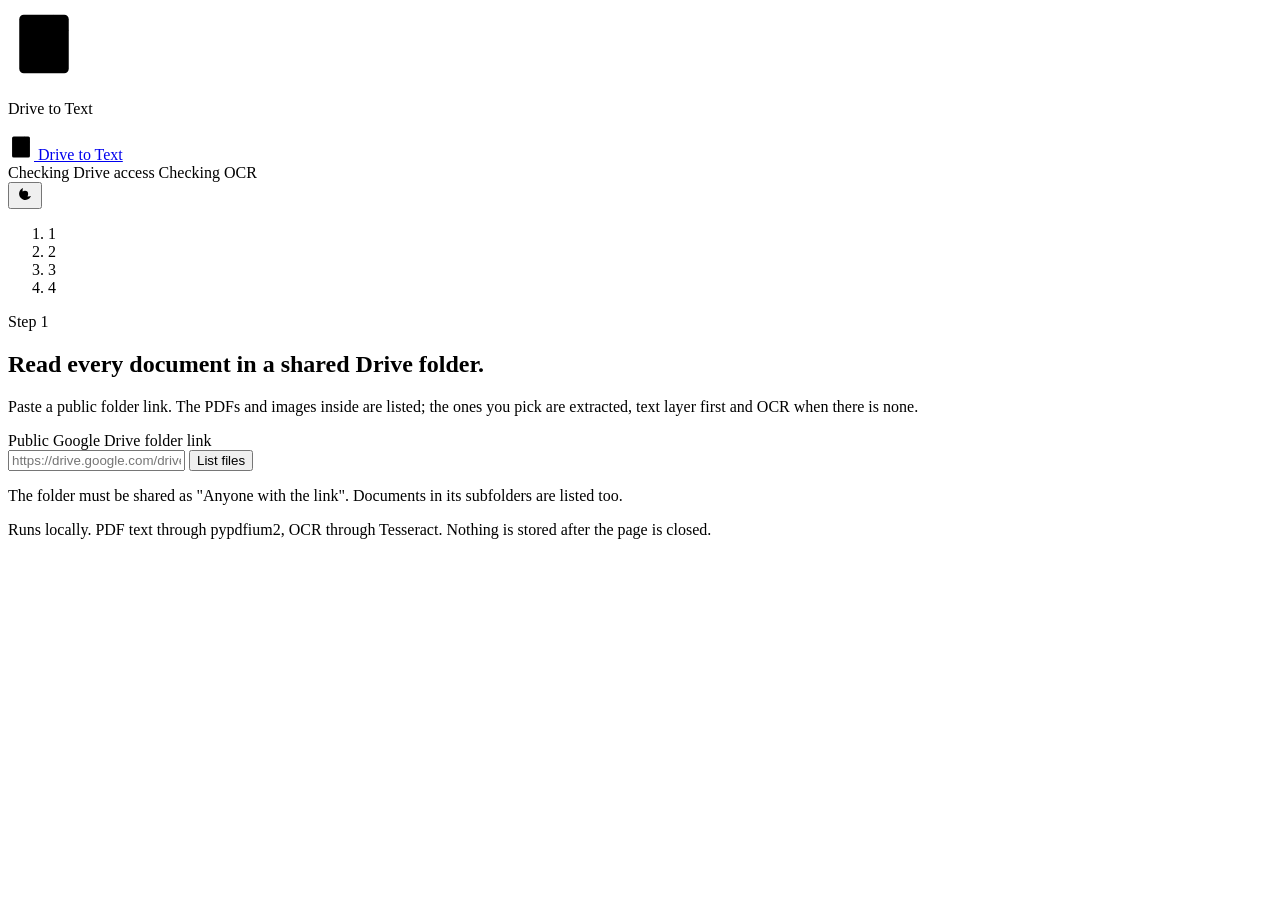
==== app/static/index.html @ b0c805f7 "remove dead code and improve naiamtions" ====
<!doctype html>
<html lang="en">
<head>
  <meta charset="utf-8">
  <meta name="viewport" content="width=device-width, initial-scale=1, viewport-fit=cover">
  <meta name="color-scheme" content="light dark">
  <title>Drive to Text</title>
  <meta name="description" content="List the PDFs and images of a public Google Drive folder and extract their text with a PDF parser or OCR.">
  <link rel="icon" type="image/svg+xml" href="/static/favicon.svg">
  <link rel="preconnect" href="https://fonts.googleapis.com">
  <link rel="preconnect" href="https://fonts.gstatic.com" crossorigin>
  <link rel="stylesheet" href="https://fonts.googleapis.com/css2?family=Schibsted+Grotesk:ital,wght@0,400;0,500;0,700;1,400&family=Newsreader:ital,opsz,wght@0,6..72,400;0,6..72,500;1,6..72,400&display=swap">
  <script src="/static/theme.js"></script>
  <link rel="stylesheet" href="/static/styles.css">
</head>
<body>


<div class="splash" id="splash" aria-hidden="true">
  <svg class="splash-mark" viewBox="0 0 64 64" width="72" height="72" aria-hidden="true">
    <rect class="splash-sheet" x="10" y="6" width="44" height="52" rx="4"/>
    <path class="splash-fold" d="M40 6v14h14"/>
    <rect class="splash-highlight" x="18" y="29" width="22" height="7"/>
    <path class="splash-line" d="M18 24h16"/>
    <path class="splash-line" d="M18 32.5h22"/>
    <path class="splash-line" d="M18 41h20"/>
    <path class="splash-line" d="M18 49h12"/>
  </svg>
  <p class="splash-word">Drive to Text</p>
</div>

<header class="topbar">
  <a class="brand" href="/" aria-label="Drive to Text, start over">
    <svg class="brand-mark" viewBox="0 0 64 64" width="26" height="26" aria-hidden="true">
      <rect x="10" y="6" width="44" height="52" rx="4" class="mark-sheet"/>
      <path d="M40 6v14h14" class="mark-fold"/>
      <rect x="18" y="29" width="22" height="7" class="mark-highlight"/>
      <path d="M18 24h16M18 32.5h22M18 41h20M18 49h12" class="mark-lines"/>
    </svg>
    <span>Drive to Text</span>
  </a>
  <div class="topbar-meta" id="capabilities" aria-live="polite">
    <span class="meta-chip" data-meta="drive">Checking Drive access</span>
    <span class="meta-chip" data-meta="ocr">Checking OCR</span>
  </div>
  <button class="theme-toggle" type="button" data-theme-toggle aria-label="Switch theme">
    <svg viewBox="0 0 24 24" width="18" height="18" aria-hidden="true">
      <g class="theme-sun">
        <circle cx="12" cy="12" r="4.2"/>
        <path d="M12 2.5v2.2M12 19.3v2.2M2.5 12h2.2M19.3 12h2.2M5.3 5.3l1.6 1.6M17.1 17.1l1.6 1.6M5.3 18.7l1.6-1.6M17.1 6.9l1.6-1.6"/>
      </g>
      <path class="theme-moon" d="M20 14.6A8.2 8.2 0 0 1 9.4 4a8.2 8.2 0 1 0 10.6 10.6Z"/>
    </svg>
  </button>
</header>

<main class="flow">
  <aside class="spine" aria-hidden="true">
    <div class="spine-track"><div class="spine-fill" id="spineFill"></div></div>
    <ol class="spine-nodes">
      <li class="spine-node is-current" data-node="link"><span>1</span></li>
      <li class="spine-node" data-node="files"><span>2</span></li>
      <li class="spine-node" data-node="batch"><span>3</span></li>
      <li class="spine-node" data-node="results"><span>4</span></li>
    </ol>
  </aside>

  <div class="stages">

    <section class="stage is-open" id="stage-link" data-stage="link">
      <div class="stage-inner">
        <p class="stage-step">Step 1</p>
        <h1 class="hero-title">Read every document in a shared Drive folder.</h1>
        <p class="hero-lede">Paste a public folder link. The PDFs and images inside are listed; the ones you pick are extracted, text layer first and OCR when there is none.</p>

        <form class="link-form" id="linkForm" novalidate>
          <label class="link-label" for="linkInput">Public Google Drive folder link</label>
          <div class="link-field" id="linkField">
            <input class="link-input" id="linkInput" type="url" inputmode="url" autocomplete="off" spellcheck="false"
                   placeholder="https://drive.google.com/drive/folders/…" aria-describedby="linkHint" required>
            <button class="button button-primary" id="linkSubmit" type="submit">
              <span class="button-label">List files</span>
              <span class="button-spinner" aria-hidden="true"></span>
            </button>
          </div>
          <p class="field-error" id="linkError" role="alert" hidden></p>
          <p class="field-hint" id="linkHint">The folder must be shared as "Anyone with the link". Documents in its subfolders are listed too.</p>
          <div class="fetching" id="fetching" hidden>
            <div class="fetch-reel" id="fetchReel" aria-hidden="true"></div>
            <div class="fetch-info">
              <p class="fetch-text" id="fetchText" role="status">Reading the folder on Drive</p>
              <p class="fetch-name" id="fetchName" dir="auto"></p>
            </div>
          </div>
        </form>
      </div>
    </section>

    <section class="stage" id="stage-files" data-stage="files" hidden>
      <div class="stage-inner">
        <p class="stage-step">Step 2</p>
        <div class="stage-head">
          <div>
            <h2 class="stage-title" id="filesTitle" tabindex="-1">Choose what to extract</h2>
            <p class="stage-sub" id="folderSummary"></p>
          </div>
          <a class="stage-link" id="folderLink" target="_blank" rel="noopener">Open folder in Drive</a>
        </div>

        <div class="files-toolbar">
          <label class="check check-all">
            <input type="checkbox" id="selectAll">
            <span class="check-box" aria-hidden="true"><svg viewBox="0 0 16 16"><path d="M3 8.5l3.2 3L13 4.5"/></svg></span>
            <span class="check-text">Select all</span>
          </label>
          <p class="selection-count" aria-live="polite"><strong id="selectedCount">0</strong> of <span id="totalCount">0</span> selected</p>
        </div>

        <ul class="file-list" id="fileList" aria-label="Documents in the folder"></ul>
        <p class="empty-note" id="filesEmpty" hidden>No PDFs or images in this folder. Only PDF, PNG and JPEG files are picked up.</p>

        <div class="run-bar" id="runBar">
          <fieldset class="lang-picker" id="langPicker">
            <legend>OCR language</legend>
            <div class="lang-chips" id="langChips"></div>
          </fieldset>
          <div class="run-action">
            <p class="field-error" id="runError" role="alert" hidden></p>
            <button class="button button-primary button-large" id="runButton" type="button" disabled>
              <span class="button-label">Extract text</span>
              <span class="button-spinner" aria-hidden="true"></span>
            </button>
          </div>
        </div>
      </div>
    </section>

    <section class="stage" id="stage-batch" data-stage="batch" hidden>
      <div class="stage-inner">
        <p class="stage-step">Step 3</p>
        <div class="stage-head">
          <div>
            <h2 class="stage-title" id="batchTitle" tabindex="-1">Extracting</h2>
            <p class="stage-sub" id="batchSummary" aria-live="polite">Starting the batch</p>
          </div>
          <p class="batch-clock" id="batchClock" aria-hidden="true">0.0 s</p>
        </div>
        <div class="progress" role="progressbar" id="progress" aria-valuemin="0" aria-valuemax="100" aria-valuenow="0" aria-label="Batch progress">
          <div class="progress-fill" id="progressFill"></div>
        </div>
        <div class="job-fold" id="jobFold">
          <div class="job-fold-inner">
            <ul class="job-list" id="jobList" aria-label="Files in this batch"></ul>
          </div>
        </div>
      </div>
    </section>

    <section class="stage" id="stage-results" data-stage="results" hidden>
      <div class="stage-inner">
        <p class="stage-step">Step 4</p>
        <div class="stage-head">
          <div>
            <h2 class="stage-title" id="resultsTitle" tabindex="-1">Read the results</h2>
            <p class="stage-sub" id="resultsSummary"></p>
          </div>
          <div class="stage-actions">
            <a class="button button-primary" id="exportLink" href="#" download>Download JSON</a>
            <button class="button button-ghost" id="restartButton" type="button">Start over</button>
          </div>
        </div>
        <div class="sheets" id="sheets"></div>
      </div>
    </section>

  </div>
</main>

<footer class="foot">
  <p>Runs locally. PDF text through pypdfium2, OCR through Tesseract. Nothing is stored after the page is closed.</p>
</footer>

<template id="tpl-file">
  <li class="file-row">
    <label class="check">
      <input type="checkbox" class="file-check">
      <span class="check-box" aria-hidden="true"><svg viewBox="0 0 16 16"><path d="M3 8.5l3.2 3L13 4.5"/></svg></span>
      <span class="file-thumb" aria-hidden="true"><img alt="" loading="lazy" decoding="async"></span>
      <span class="file-name"><span class="file-folder" hidden></span><span class="file-name-text"></span></span>
    </label>
    <span class="file-kind"></span>
    <span class="file-size"></span>
  </li>
</template>

<template id="tpl-job">
  <li class="job-row" data-status="pending">
    <span class="job-page" aria-hidden="true"><i></i><i></i><i></i><i></i><i></i><img class="job-page-img" alt="" decoding="async"><b class="job-beam"></b></span>
    <span class="job-status"><span class="job-dot" aria-hidden="true"></span><span class="job-status-text">Pending</span></span>
    <span class="job-name"></span>
    <span class="job-stamp" hidden></span>
    <span class="job-meta"></span>
    <p class="job-snippet" hidden></p>
    <p class="job-error" hidden></p>
    <div class="job-live" aria-hidden="true">
      <div class="job-live-inner">
        <span class="live-page"><b class="live-beam"></b></span>
        <div class="live-read">
          <p class="live-count"><span class="live-where">Downloading from Drive</span><span class="live-method"></span></p>
          <span class="live-bar"><i></i></span>
          <p class="live-text" dir="auto"></p>
        </div>
      </div>
    </div>
  </li>
</template>

<template id="tpl-sheet">
  <article class="sheet">
    <header class="sheet-head">
      <button class="sheet-toggle" type="button" aria-expanded="false">
        <span class="sheet-name"></span>
        <span class="sheet-chevron" aria-hidden="true"></span>
      </button>
      <div class="sheet-facts">
        <span class="sheet-stamp"></span>
        <span class="sheet-fact sheet-pages"></span>
        <span class="sheet-fact sheet-chars"></span>
        <span class="sheet-fact sheet-time"></span>
      </div>
      <div class="sheet-tools">
        <button class="button button-small sheet-copy" type="button">Copy text</button>
      </div>
    </header>
    <p class="sheet-warning" hidden></p>
    <div class="sheet-body">
      <div class="sheet-body-inner">
        <pre class="sheet-text" dir="auto"></pre>
        <p class="sheet-empty" hidden>No text was found in this file.</p>
      </div>
    </div>
  </article>
</template>

<script type="module" src="/static/app.js"></script>
</body>
</html>
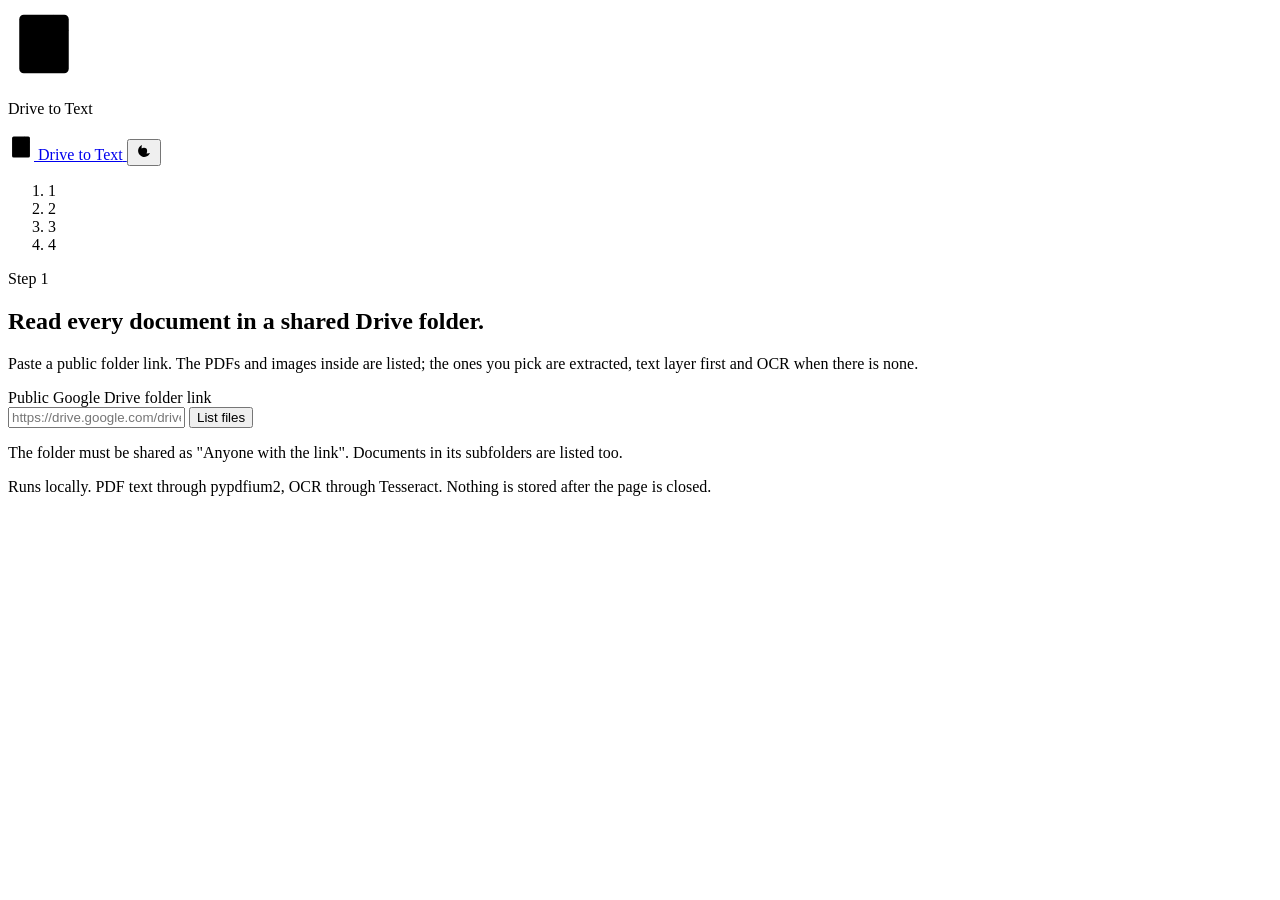
==== commit 4da18e37: "remove top left budge" ====
--- a/app/static/index.html
+++ b/app/static/index.html
@@ -39,10 +39,6 @@
     </svg>
     <span>Drive to Text</span>
   </a>
-  <div class="topbar-meta" id="capabilities" aria-live="polite">
-    <span class="meta-chip" data-meta="drive">Checking Drive access</span>
-    <span class="meta-chip" data-meta="ocr">Checking OCR</span>
-  </div>
   <button class="theme-toggle" type="button" data-theme-toggle aria-label="Switch theme">
     <svg viewBox="0 0 24 24" width="18" height="18" aria-hidden="true">
       <g class="theme-sun">
@@ -113,11 +109,20 @@
             <span class="check-box" aria-hidden="true"><svg viewBox="0 0 16 16"><path d="M3 8.5l3.2 3L13 4.5"/></svg></span>
             <span class="check-text">Select all</span>
           </label>
+          <div class="files-filters">
+            <input class="search-input" id="fileSearch" type="search" placeholder="Filter files or subfolders…" autocomplete="off" spellcheck="false" aria-label="Filter documents">
+            <div class="filter-chips" id="filterChips">
+              <button class="filter-chip is-active" type="button" data-filter="all" aria-pressed="true">All</button>
+              <button class="filter-chip" type="button" data-filter="pdf" aria-pressed="false">PDF only</button>
+              <button class="filter-chip" type="button" data-filter="image" aria-pressed="false">Images only</button>
+            </div>
+          </div>
           <p class="selection-count" aria-live="polite"><strong id="selectedCount">0</strong> of <span id="totalCount">0</span> selected</p>
         </div>
 
         <ul class="file-list" id="fileList" aria-label="Documents in the folder"></ul>
         <p class="empty-note" id="filesEmpty" hidden>No PDFs or images in this folder. Only PDF, PNG and JPEG files are picked up.</p>
+        <p class="empty-note" id="filterEmpty" hidden>No documents match your search or filter.</p>
 
         <div class="run-bar" id="runBar">
           <fieldset class="lang-picker" id="langPicker">
@@ -143,7 +148,10 @@
             <h2 class="stage-title" id="batchTitle" tabindex="-1">Extracting</h2>
             <p class="stage-sub" id="batchSummary" aria-live="polite">Starting the batch</p>
           </div>
-          <p class="batch-clock" id="batchClock" aria-hidden="true">0.0 s</p>
+          <div class="batch-head-actions">
+            <p class="batch-clock" id="batchClock" aria-hidden="true">0.0 s</p>
+            <button class="button button-ghost button-small" id="cancelBatchButton" type="button">Stop</button>
+          </div>
         </div>
         <div class="progress" role="progressbar" id="progress" aria-valuemin="0" aria-valuemax="100" aria-valuenow="0" aria-label="Batch progress">
           <div class="progress-fill" id="progressFill"></div>
@@ -165,7 +173,14 @@
             <p class="stage-sub" id="resultsSummary"></p>
           </div>
           <div class="stage-actions">
-            <a class="button button-primary" id="exportLink" href="#" download>Download JSON</a>
+            <div class="export-group" id="exportGroup">
+              <a class="button button-primary" id="exportLink" href="#" download>JSON</a>
+              <a class="button button-ghost" id="exportTxtLink" href="#" download>TXT</a>
+              <a class="button button-ghost" id="exportZipLink" href="#" download>ZIP</a>
+            </div>
+            <button class="button button-ghost" id="copyAllButton" type="button">Copy all</button>
+            <button class="button button-ghost" id="toggleAllSheetsButton" type="button">Expand all</button>
+            <button class="button button-ghost" id="retryFailedButton" type="button" hidden>Retry failed</button>
             <button class="button button-ghost" id="restartButton" type="button">Start over</button>
           </div>
         </div>
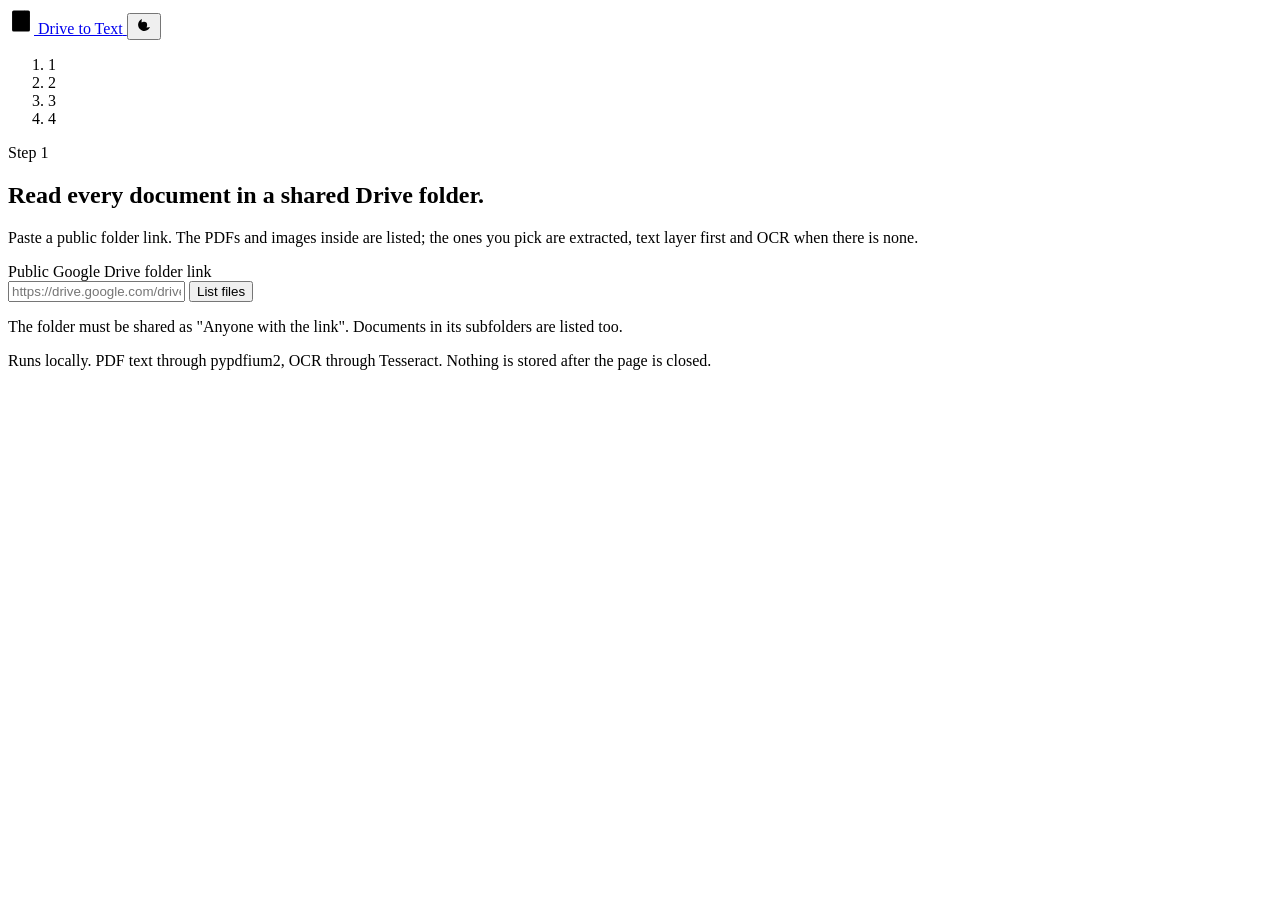
==== commit 9846eab3: "fix latency in naiamtions" ====
--- a/app/static/index.html
+++ b/app/static/index.html
@@ -14,20 +14,6 @@
   <link rel="stylesheet" href="/static/styles.css">
 </head>
 <body>
-
-
-<div class="splash" id="splash" aria-hidden="true">
-  <svg class="splash-mark" viewBox="0 0 64 64" width="72" height="72" aria-hidden="true">
-    <rect class="splash-sheet" x="10" y="6" width="44" height="52" rx="4"/>
-    <path class="splash-fold" d="M40 6v14h14"/>
-    <rect class="splash-highlight" x="18" y="29" width="22" height="7"/>
-    <path class="splash-line" d="M18 24h16"/>
-    <path class="splash-line" d="M18 32.5h22"/>
-    <path class="splash-line" d="M18 41h20"/>
-    <path class="splash-line" d="M18 49h12"/>
-  </svg>
-  <p class="splash-word">Drive to Text</p>
-</div>
 
 <header class="topbar">
   <a class="brand" href="/" aria-label="Drive to Text, start over">
@@ -156,11 +142,7 @@
         <div class="progress" role="progressbar" id="progress" aria-valuemin="0" aria-valuemax="100" aria-valuenow="0" aria-label="Batch progress">
           <div class="progress-fill" id="progressFill"></div>
         </div>
-        <div class="job-fold" id="jobFold">
-          <div class="job-fold-inner">
-            <ul class="job-list" id="jobList" aria-label="Files in this batch"></ul>
-          </div>
-        </div>
+        <ul class="job-list" id="jobList" aria-label="Files in this batch"></ul>
       </div>
     </section>
 
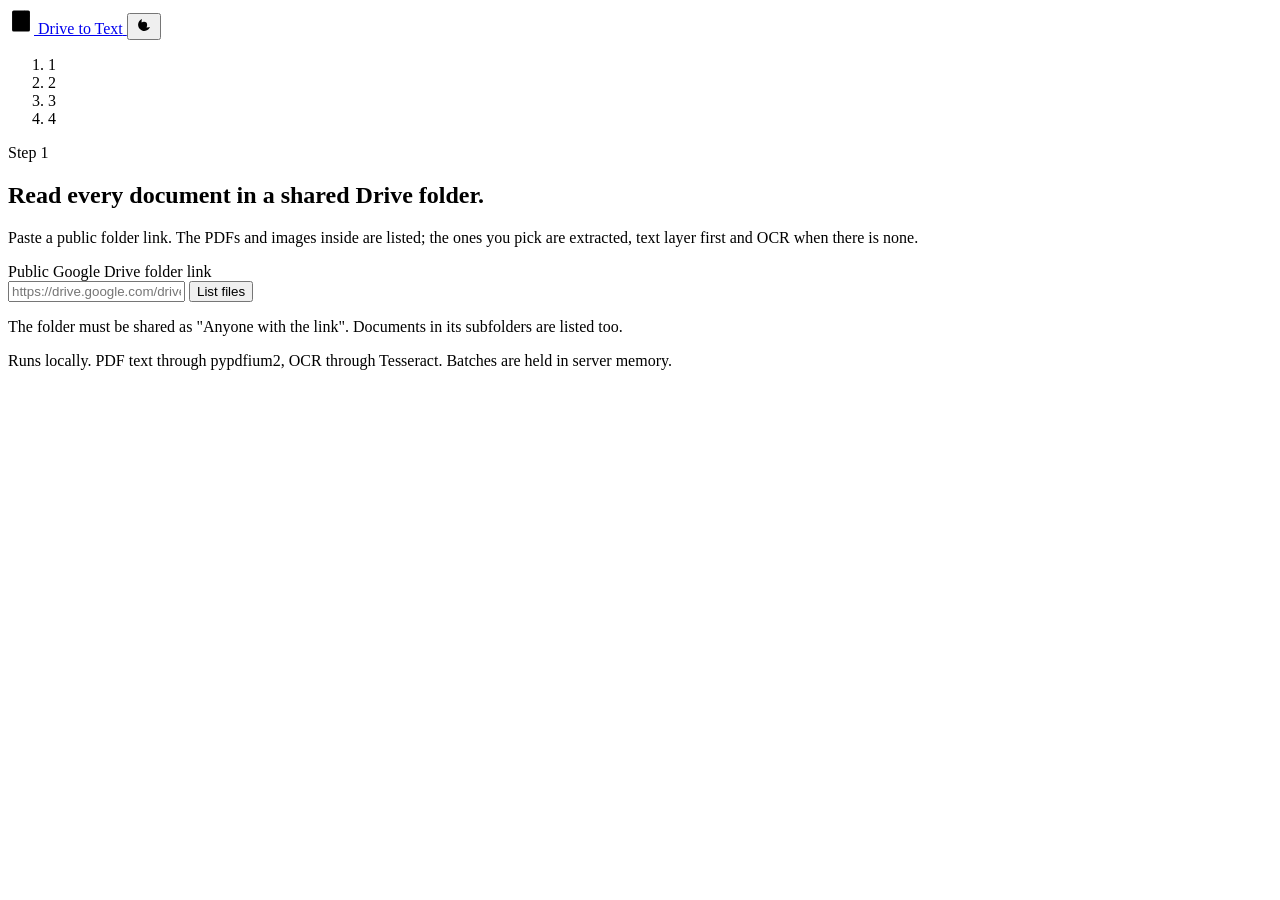
==== commit e064d097: "feat: add private Drive access, parallelize downloads, and improve OCR for scanned PDFs" ====
--- a/app/static/index.html
+++ b/app/static/index.html
@@ -53,10 +53,10 @@
       <div class="stage-inner">
         <p class="stage-step">Step 1</p>
         <h1 class="hero-title">Read every document in a shared Drive folder.</h1>
-        <p class="hero-lede">Paste a public folder link. The PDFs and images inside are listed; the ones you pick are extracted, text layer first and OCR when there is none.</p>
+        <p class="hero-lede" id="intro">Paste a public folder link. The PDFs and images inside are listed; the ones you pick are extracted, text layer first and OCR when there is none.</p>
 
         <form class="link-form" id="linkForm" novalidate>
-          <label class="link-label" for="linkInput">Public Google Drive folder link</label>
+          <label class="link-label" id="linkLabel" for="linkInput">Public Google Drive folder link</label>
           <div class="link-field" id="linkField">
             <input class="link-input" id="linkInput" type="url" inputmode="url" autocomplete="off" spellcheck="false"
                    placeholder="https://drive.google.com/drive/folders/…" aria-describedby="linkHint" required>
@@ -67,6 +67,8 @@
           </div>
           <p class="field-error" id="linkError" role="alert" hidden></p>
           <p class="field-hint" id="linkHint">The folder must be shared as "Anyone with the link". Documents in its subfolders are listed too.</p>
+          <a class="stage-link" href="/static/connect.html" id="connectDrive" hidden>Connect private Drive</a>
+          <button class="button button-ghost button-small" id="disconnectDrive" type="button" hidden>Disconnect Drive</button>
           <div class="fetching" id="fetching" hidden>
             <div class="fetch-reel" id="fetchReel" aria-hidden="true"></div>
             <div class="fetch-info">
@@ -174,7 +176,7 @@
 </main>
 
 <footer class="foot">
-  <p>Runs locally. PDF text through pypdfium2, OCR through Tesseract. Nothing is stored after the page is closed.</p>
+  <p>Runs locally. PDF text through pypdfium2, OCR through Tesseract. Batches are held in server memory.</p>
 </footer>
 
 <template id="tpl-file">
